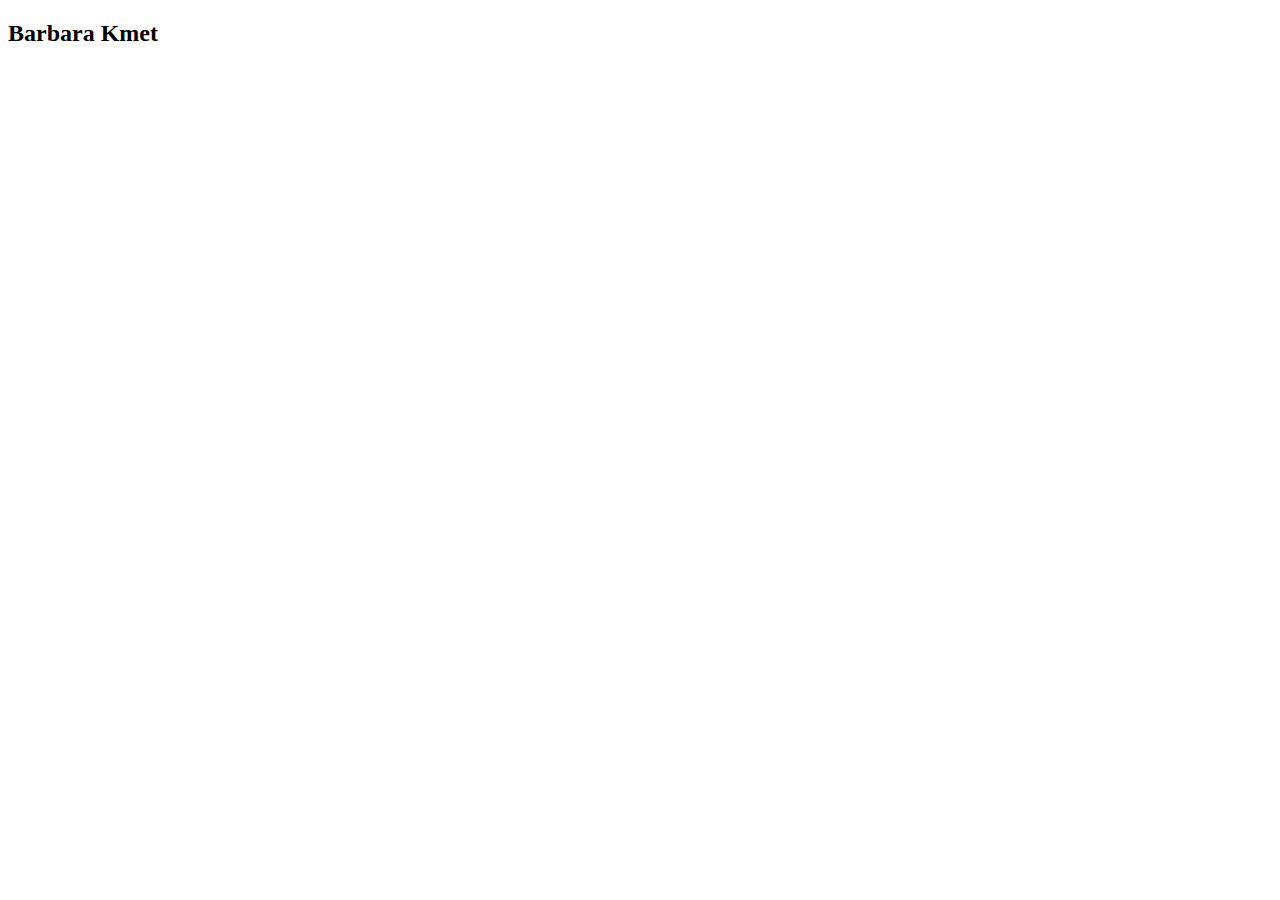
==== index.html @ 4341cfb5 "Update index.html" ====
<!DOCTYPE html>
<html lang="en">
<head>
    <meta charset="UTF-8">
    <meta name="viewport" content="width=device-width, initial-scale=1.0">
    <title>Document</title>
</head>
<body>
    <h2>Barbara Kmet </h2>
</body>
</html>
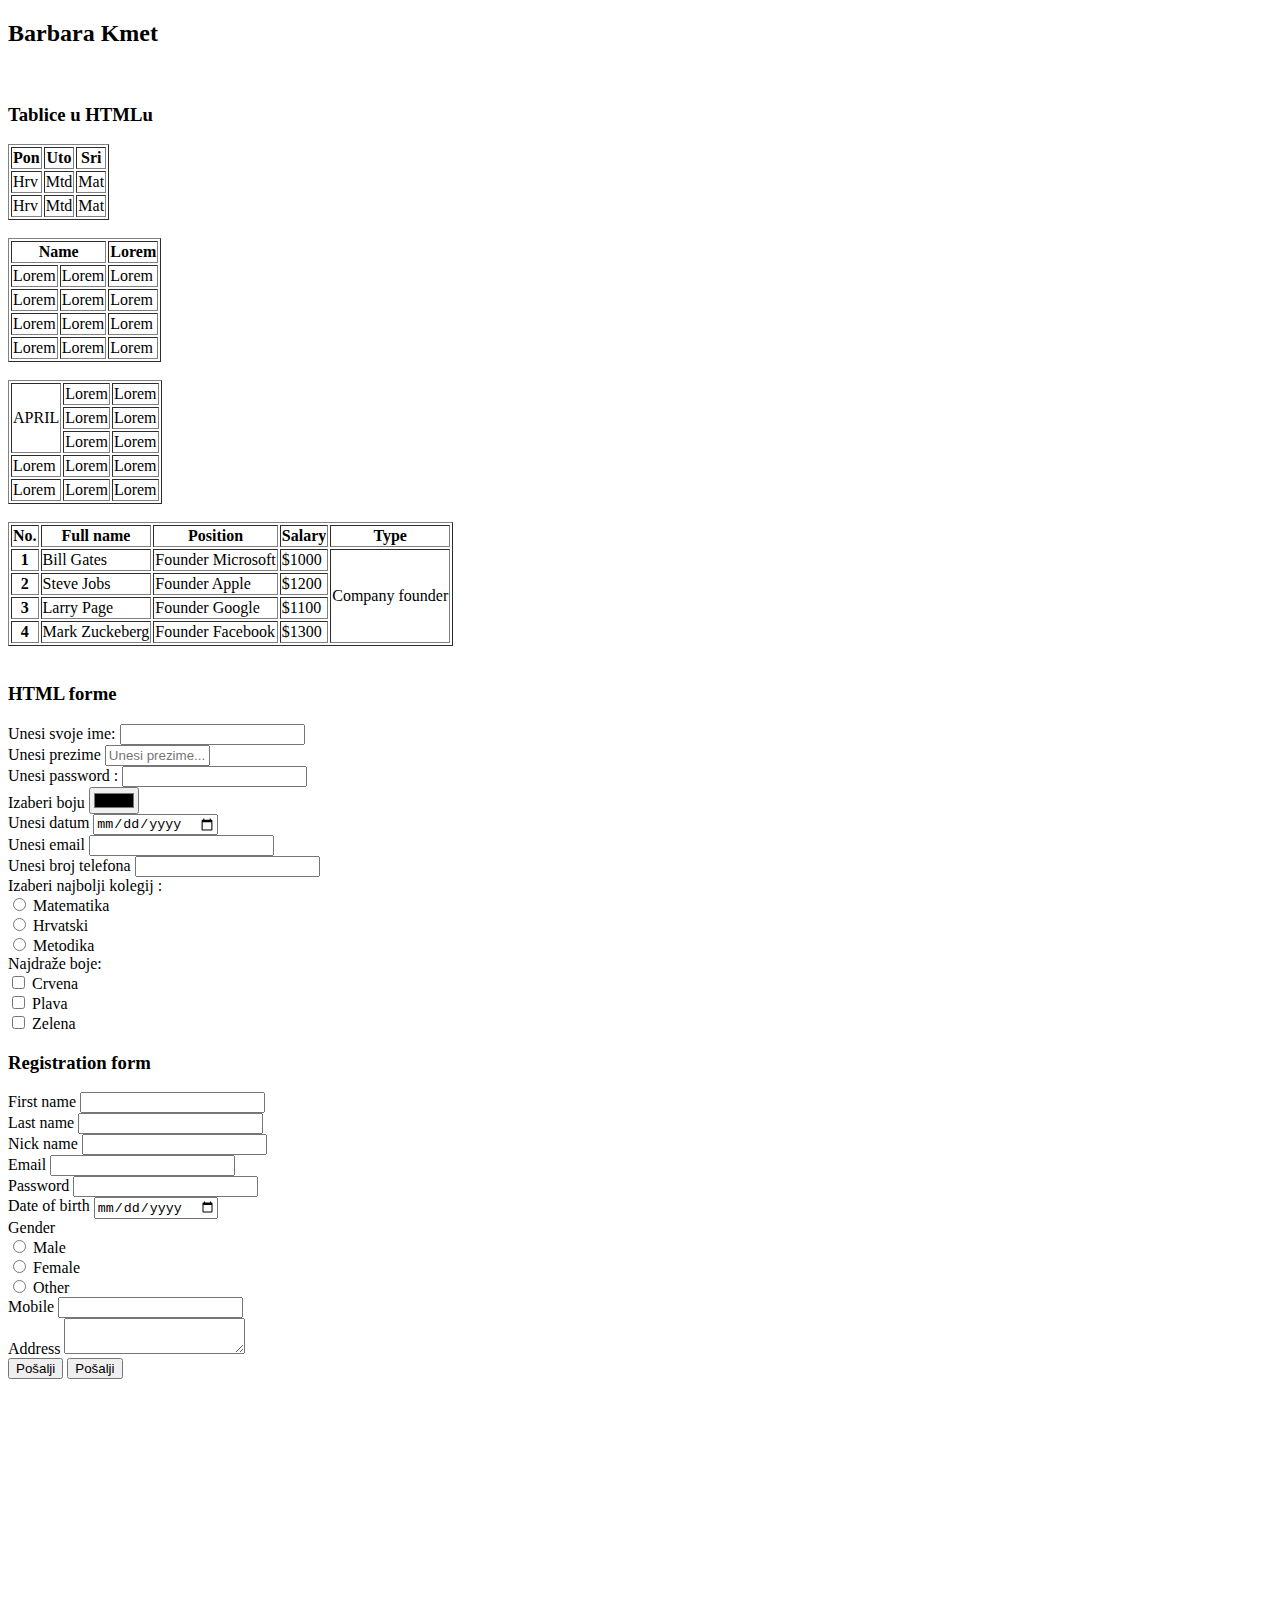
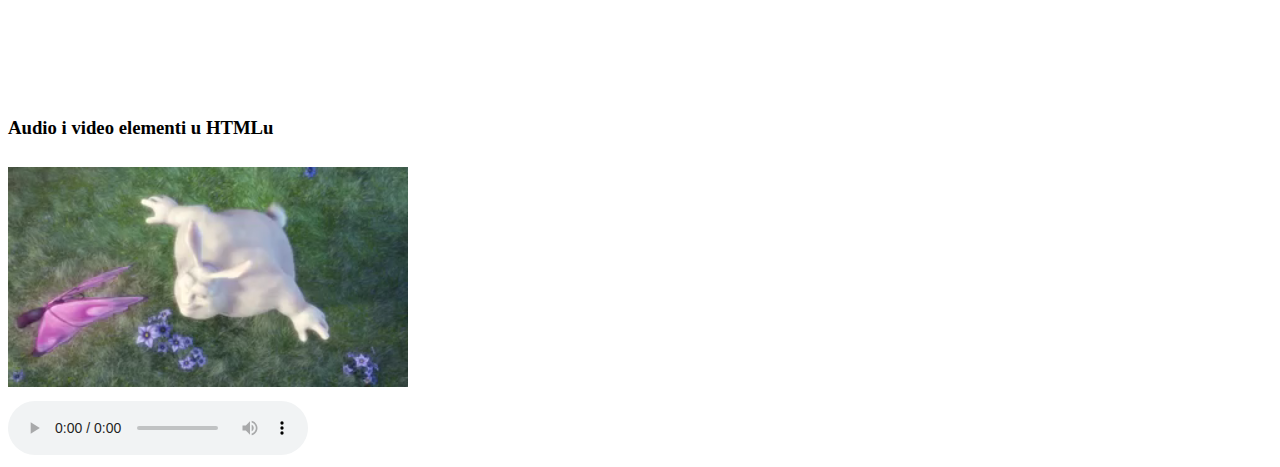
==== commit 2b2adb36: "Forme,tablice, audio/video" ====
--- a/index.html
+++ b/index.html
@@ -6,6 +6,222 @@
     <title>Document</title>
 </head>
 <body>
-    <h2>Barbara Kmet </h2>
+    <h2>Barbara Kmet</h2>
+    <br>
+ <!-- Tablice  -->
+  <h3>Tablice u HTMLu</h3>
+<table border="1"> 
+    <tr>
+        <th>Pon</th>
+        <th>Uto</th>
+        <th>Sri</th>
+    </tr>
+    <tr>
+        <td>Hrv</td>
+        <td>Mtd</td>
+        <td>Mat</td>
+    </tr>
+    <tr>
+        <td>Hrv</td>
+        <td>Mtd</td>
+        <td>Mat</td>
+    </tr>
+</table>
+
+<br>
+
+<table border="1">
+<tr>
+    <th colspan="2">Name</th>
+    <th>Lorem</th>
+</tr>
+<tr>
+<td>Lorem</td>
+<td>Lorem</td>
+<td>Lorem</td>
+</tr>
+<tr>
+ <td>Lorem</td>
+<td>Lorem</td>
+<td>Lorem</td>
+</tr>
+<tr>
+ <td>Lorem</td>
+<td>Lorem</td>
+<td>Lorem</td>
+</tr>
+<tr>
+<td>Lorem</td>
+<td>Lorem</td>
+<td>Lorem</td>
+</tr>
+
+</table>
+
+<br>
+
+<table border="1">
+<tr>
+<td rowspan="3">APRIL</td>
+<td>Lorem</td>
+<td>Lorem</td>
+</tr>
+<tr>
+<td>Lorem</td>
+<td>Lorem</td>
+</tr>
+<tr>
+<td>Lorem</td>
+<td>Lorem</td>
+</tr>
+<tr>
+<td>Lorem</td>
+<td>Lorem</td>
+<td>Lorem</td>
+</tr>
+<tr>
+<td>Lorem</td>
+<td>Lorem</td>
+<td>Lorem</td>
+</tr>
+</table>
+
+<br>
+<table border="1">
+
+    <tr>
+<th>No.</th>
+<th>Full name</th>
+<th>Position</th>
+<th>Salary</th>
+<th>Type</th>
+   </tr>
+   
+   <tr>
+<th>1</th>
+<td>Bill Gates</td>
+<td>Founder Microsoft </td>
+<td>$1000</td>
+<td rowspan="4">Company founder</td>
+   </tr>
+
+   <tr>
+    <th>2</th>
+    <td>Steve Jobs</td>
+    <td>Founder Apple</td>
+    <td>$1200</td>
+    
+   </tr>
+   <tr>
+<th>3</th>
+<td>Larry Page</td>
+<td>Founder Google</td>
+<td>$1100</td>
+
+
+   </tr>
+
+   <tr>
+    <th>4</th>
+    <td>Mark Zuckeberg</td>
+    <td>Founder Facebook</td>
+    <td>$1300</td>
+    
+   </tr>
+</table>
+
+<br>
+
+<!-- HTML forme -->
+<h3>HTML forme</h3>
+<form action="" method="get">
+    <label for="name">Unesi svoje ime:</label>
+    <input type="text" id="name"> <br>
+    <label for=""> Unesi prezime </label>
+    <input type="text" name="prezime" id="prezime" placeholder="Unesi prezime..." maxlength="20" size="10"> <br>
+<label >Unesi password :</label>
+<input type="password"> <br>
+<label >Izaberi boju</label>
+<input type="color" > <br>
+<label >Unesi datum</label>
+<input type="date" > <br>
+<label >Unesi email</label>
+<input type="email" required> <br>
+<label >Unesi broj telefona</label>
+<input type="tel"> <br>
+<label >Izaberi najbolji kolegij :</label> <br>
+<input type="radio" name="kolegij" id="matematika" value="matematika">
+<label for="matematika ">Matematika</label> <br>
+<input type="radio" name="kolegij" id="hrvatski" value="hrvatski">
+<label for="hrvatski ">Hrvatski</label> <br>
+<input type="radio" name="kolegij" id="Metodika" value="metodika">
+<label for="metodika ">Metodika</label> <br>
+<label >Najdraže boje:</label> <br>
+<input type="checkbox" name="boja1" id="boja1">
+<label for="boja1">Crvena</label> <br>
+<input type="checkbox" name="boja2" id="boja2">
+<label for="Boja2">Plava</label> <br>
+<input type="checkbox" name="boja3" id="boja3">
+<label for="Boja3">Zelena</label> <br>
+
+<h3>Registration form</h3>
+
+<label for="name">First name</label>
+<input type="text" id="name"> <br>
+<label for=""> Last name </label>
+<input type="text" name="prezime" id="prezime" > <br>
+<label for="name">Nick name</label>
+<input type="text" id="name"> <br>
+<label >Email</label>
+<input type="email" required> <br>
+<label >Password</label>
+<input type="password"> <br>
+<label >Date of birth</label>
+<input type="date" > <br>
+<label >Gender</label> <br>
+<input type="radio" name="gender" id="male" value="male">
+<label for="male ">Male</label> <br>
+<input type="radio" name="gender" id="female" value="female">
+<label for="female ">Female</label> <br>
+<input type="radio" name="gender" id="Other" value="Other">
+<label for="other ">Other</label> <br>
+<label >Mobile</label>
+<input type="tel"> <br>
+<label for="address">Address</label>
+<textarea name="address" id="address"></textarea> <br>
+<input type="submit" value="Pošalji">
+
+
+
+
+
+<input type="submit" value="Pošalji">
+</form>
+
+<iframe width="560" height="315" src="https://www.youtube.com/embed/cQIOL8M8fGU?si=P8NoPtBFC2dad74L" 
+title="YouTube video player" frameborder="0"
+ allow="accelerometer; autoplay; clipboard-write; encrypted-media; gyroscope; picture-in-picture; web-share"
+  referrerpolicy="strict-origin-when-cross-origin" allowfullscreen></iframe>
+
+
+<h3>Audio i video elementi u HTMLu</h3>
+
+  <video width="400" height="240">
+    <source src="assets/mov_bbb.mp4">
+    Your browser does not support HTML video.
+  </video>
+<br>
+  <audio controls>
+    <source src="horse.ogg" type="audio/ogg">
+    
+  Your browser does not support the audio element.
+  </audio>
+
+
+
+
+
+
+
 </body>
 </html>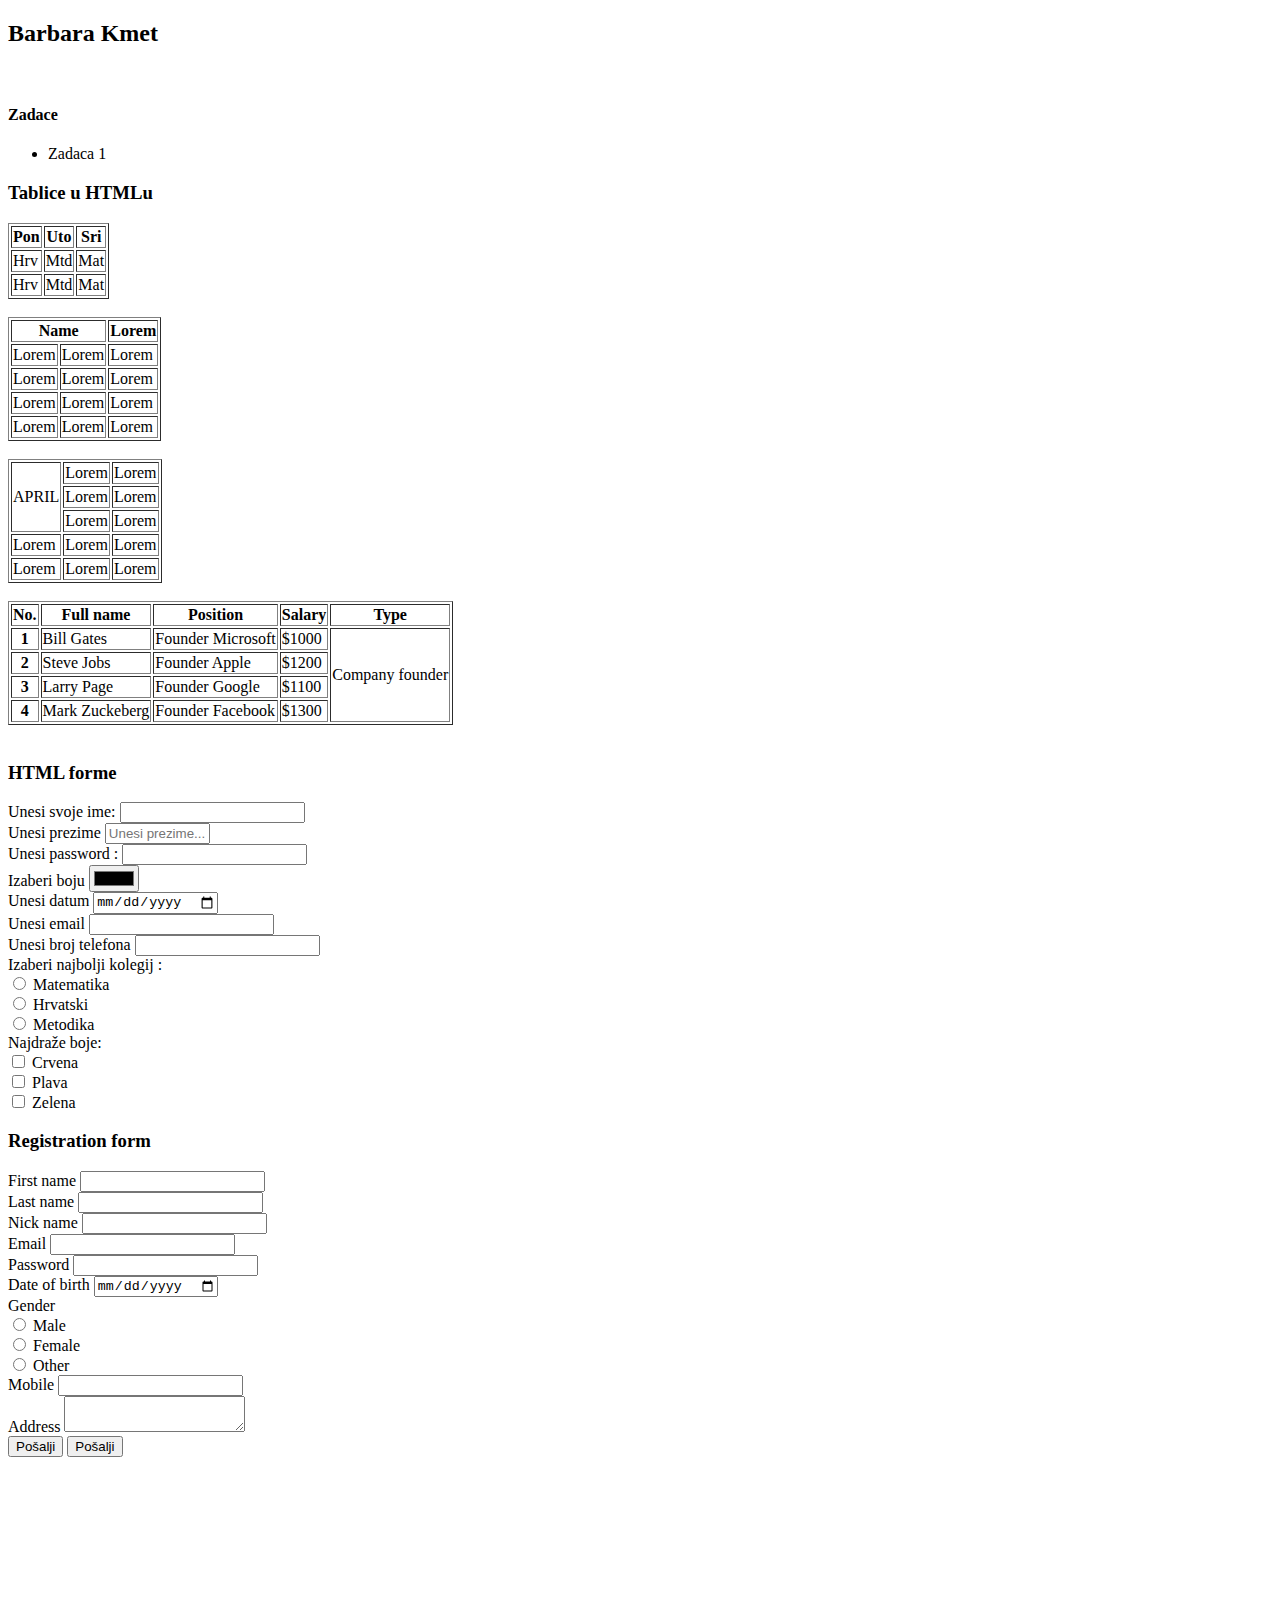
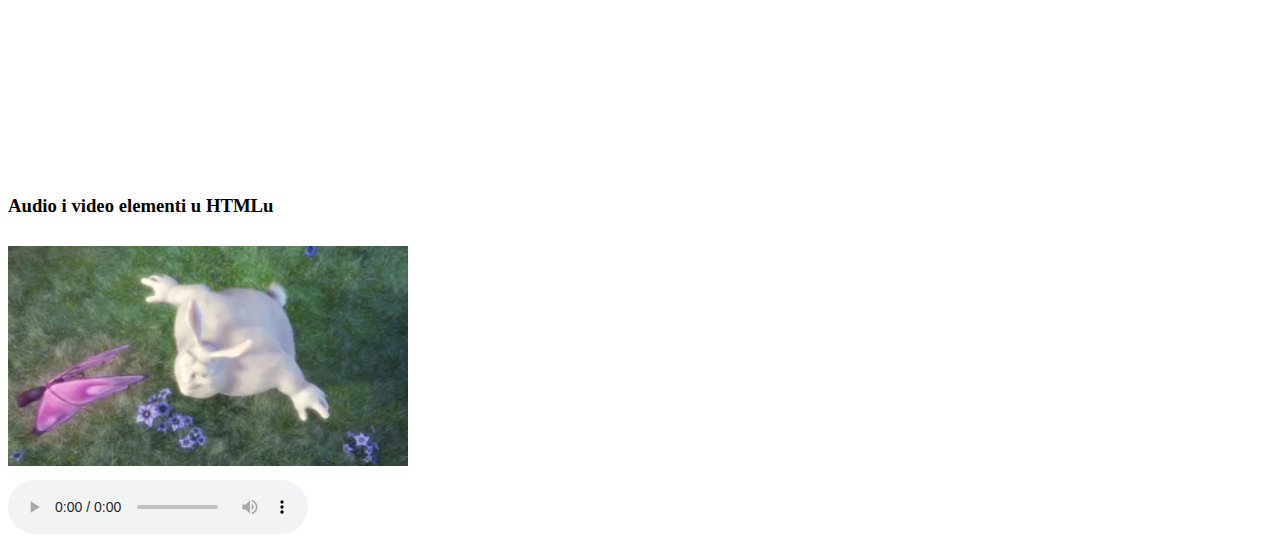
==== commit e2a5e0bf: "zadaca1?" ====
--- a/index.html
+++ b/index.html
@@ -8,6 +8,11 @@
 <body>
     <h2>Barbara Kmet</h2>
     <br>
+    <h4>Zadace</h4>
+    <ul>
+        <li>Zadaca 1</li>
+        
+    </ul>
  <!-- Tablice  -->
   <h3>Tablice u HTMLu</h3>
 <table border="1"> 
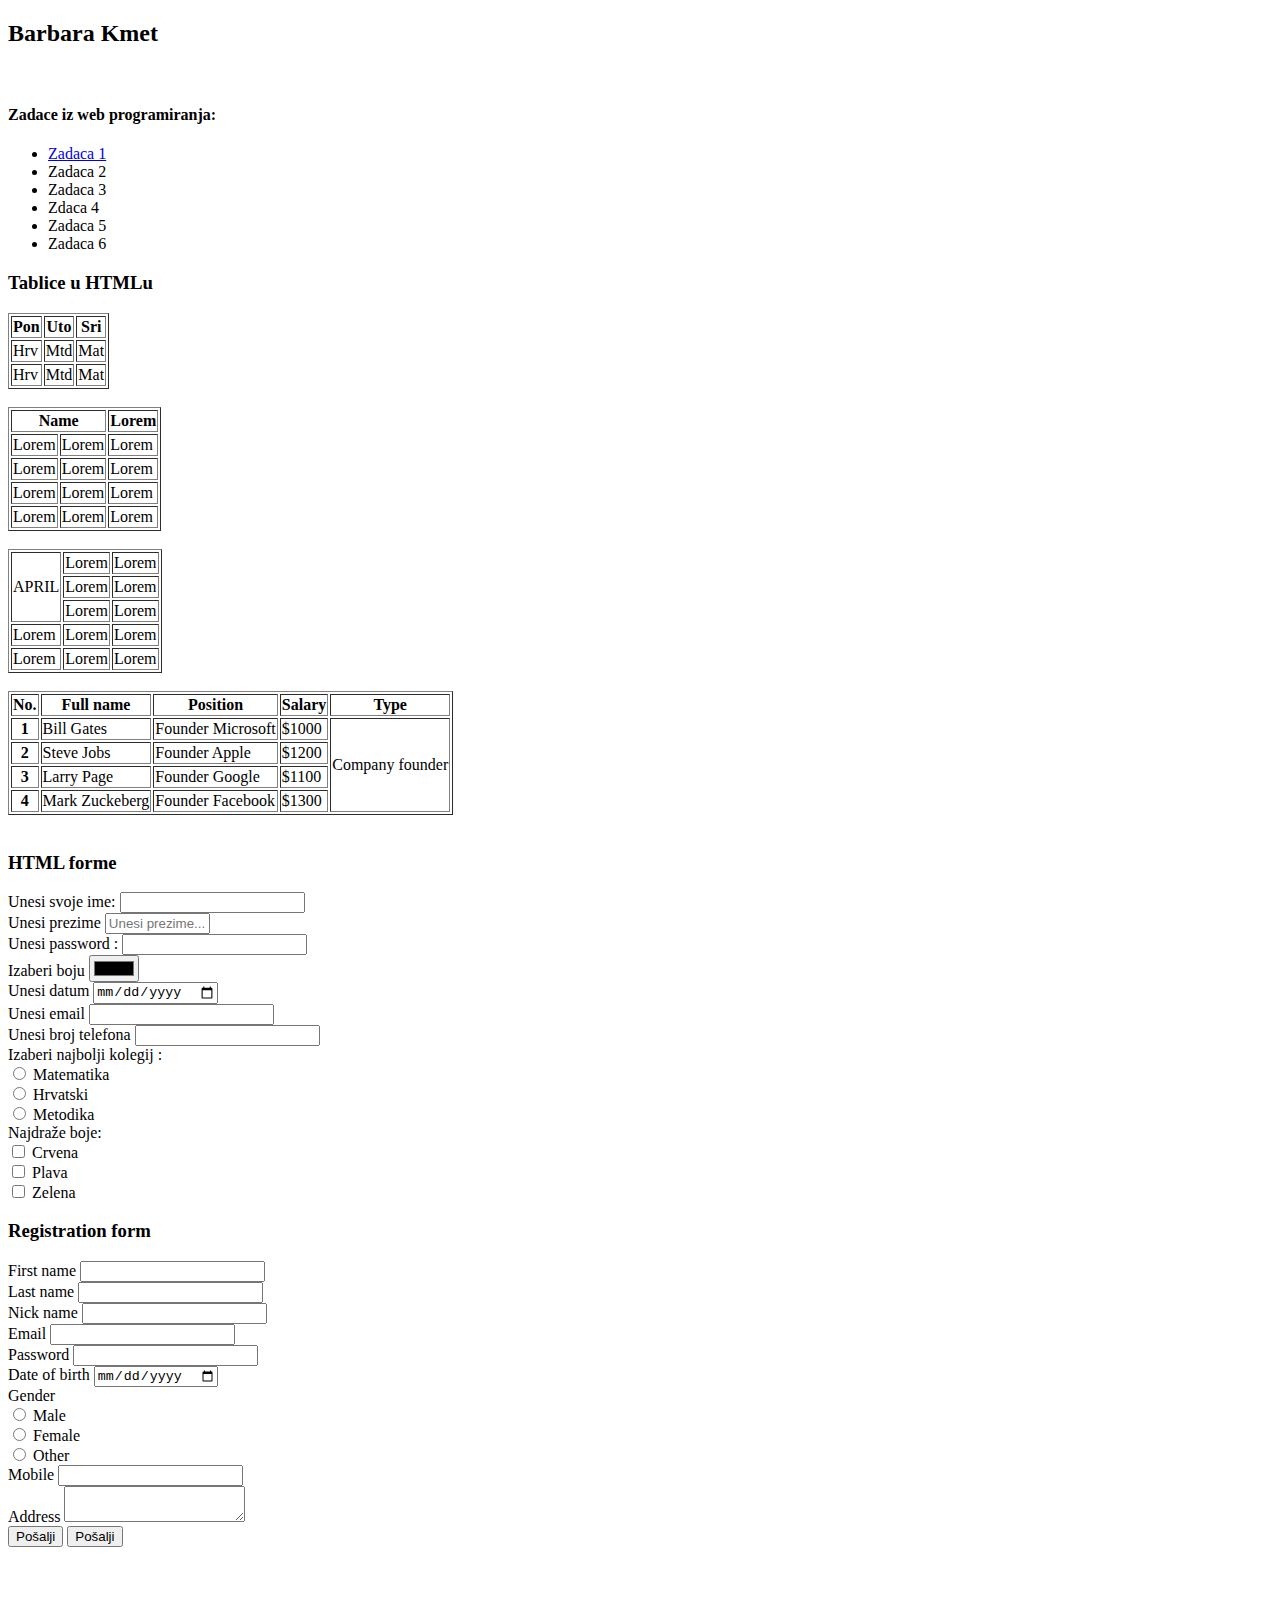
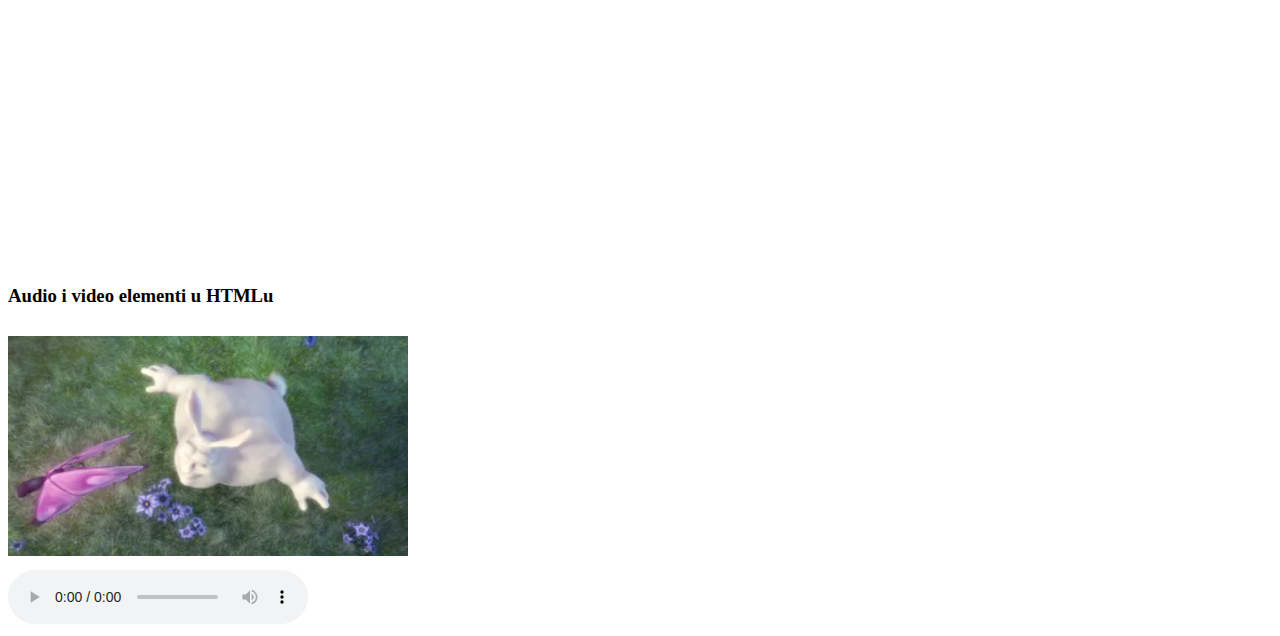
==== commit 623a5f0b: "zadaca1(opet)" ====
--- a/index.html
+++ b/index.html
@@ -8,9 +8,14 @@
 <body>
     <h2>Barbara Kmet</h2>
     <br>
-    <h4>Zadace</h4>
+    <h4>Zadace iz web programiranja:</h4>
     <ul>
-        <li>Zadaca 1</li>
+        <li> <a href="zadace/zadaca 1.html"> Zadaca 1</a></li>
+        <li>Zadaca 2</li>
+        <li>Zadaca 3</li>
+        <li>Zdaca 4</li>
+        <li>Zadaca 5</li>
+        <li>Zadaca 6</li>
         
     </ul>
  <!-- Tablice  -->
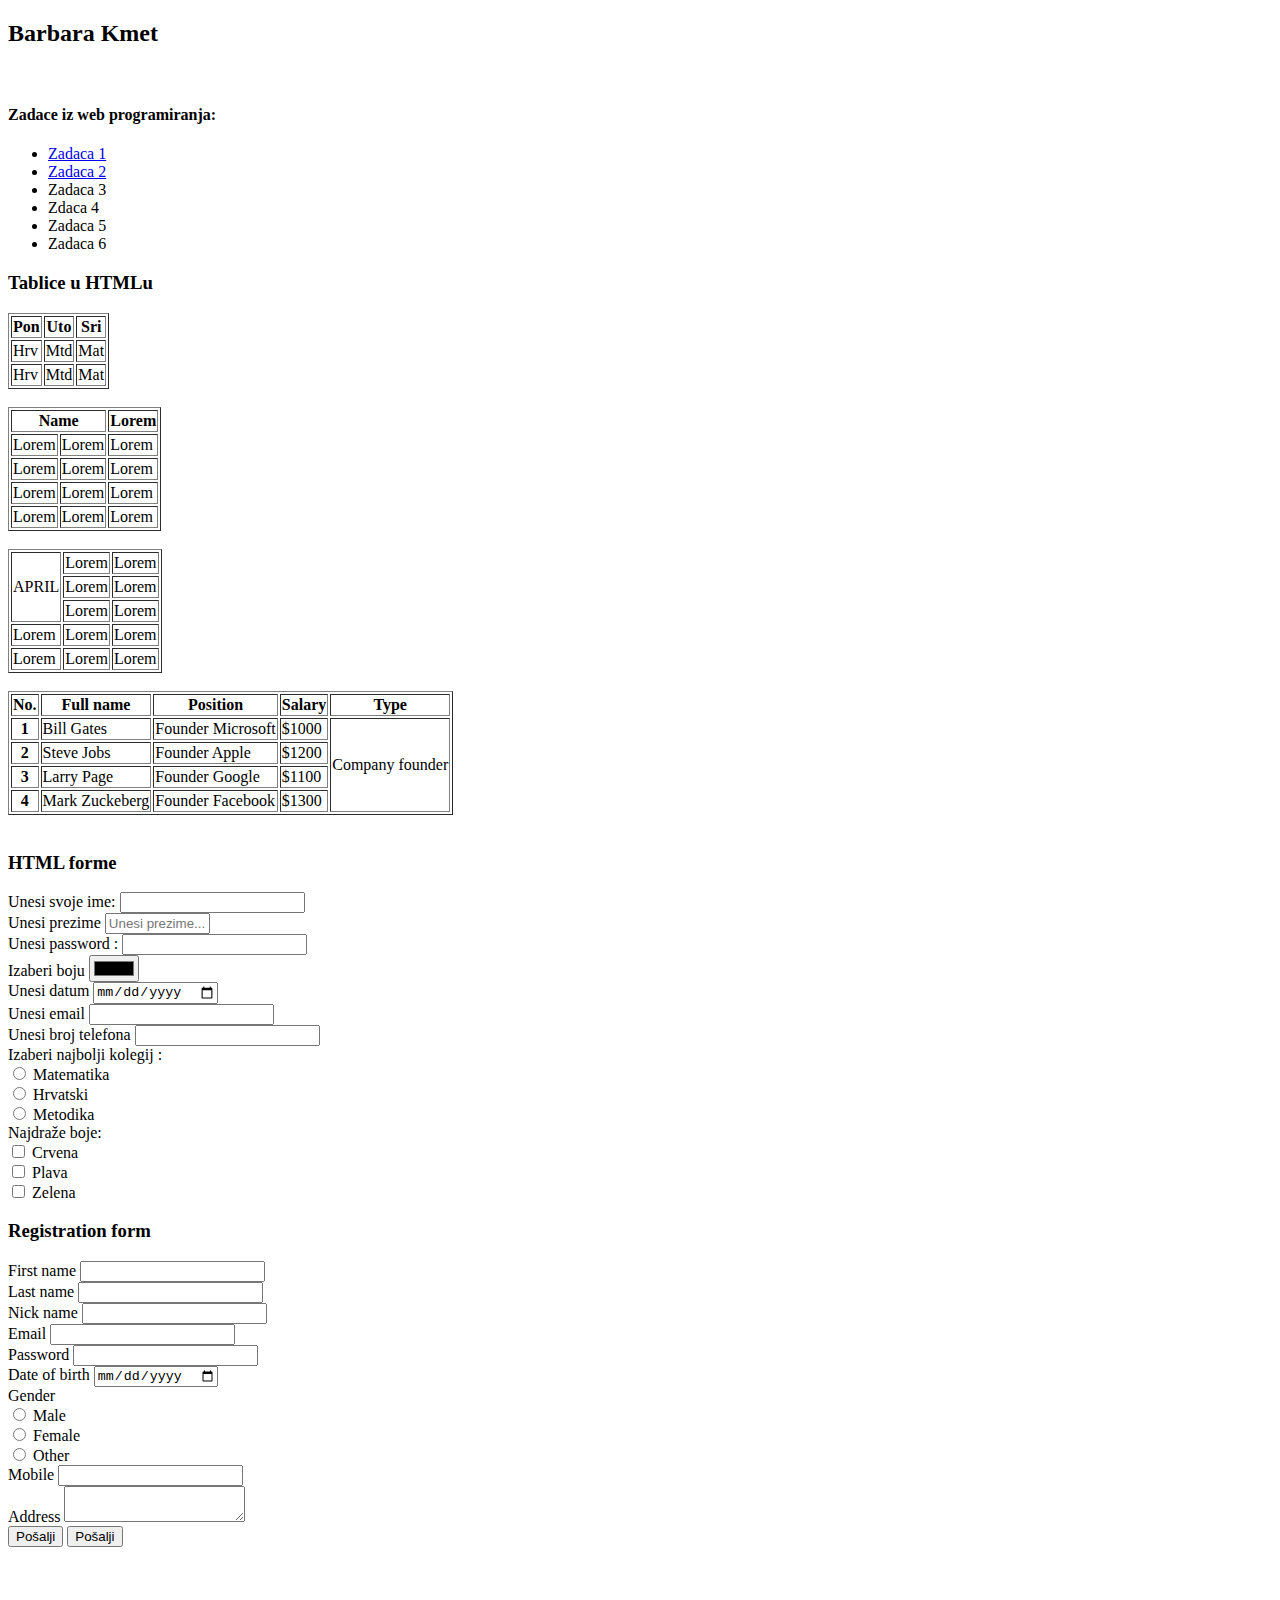
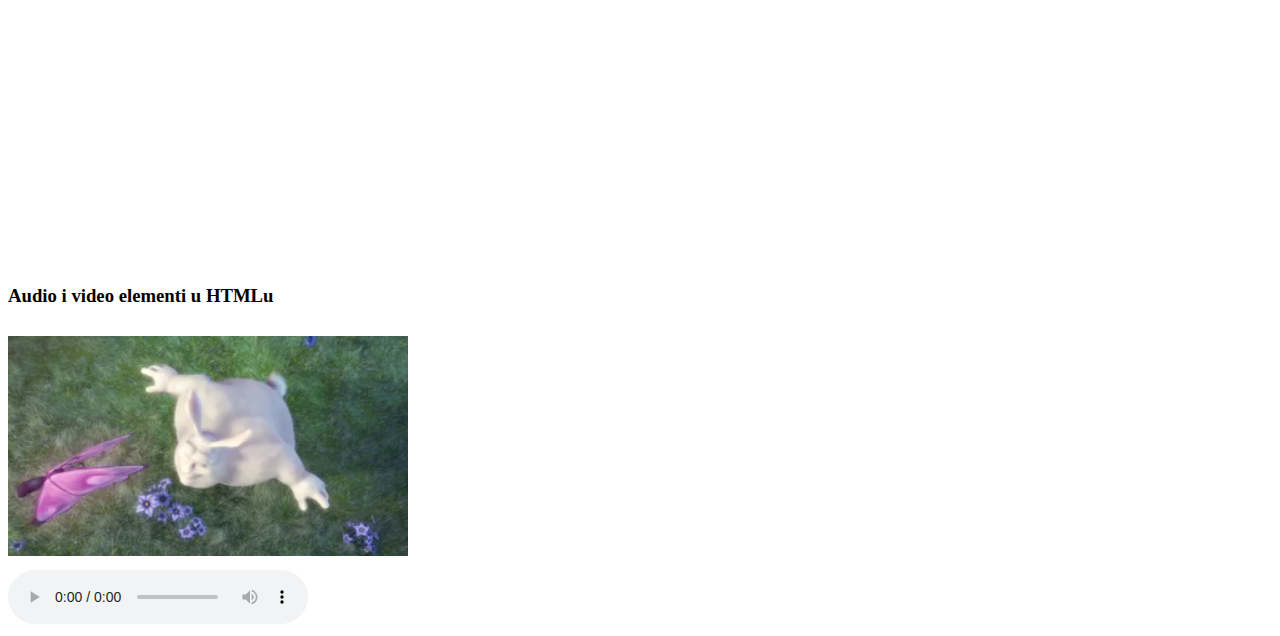
==== commit b9054e22: "update01" ====
--- a/index.html
+++ b/index.html
@@ -11,7 +11,7 @@
     <h4>Zadace iz web programiranja:</h4>
     <ul>
         <li> <a href="zadace/zadaca 1.html"> Zadaca 1</a></li>
-        <li>Zadaca 2</li>
+        <li> <a href="zadace/zadaca2.html">Zadaca 2</a></li>
         <li>Zadaca 3</li>
         <li>Zdaca 4</li>
         <li>Zadaca 5</li>
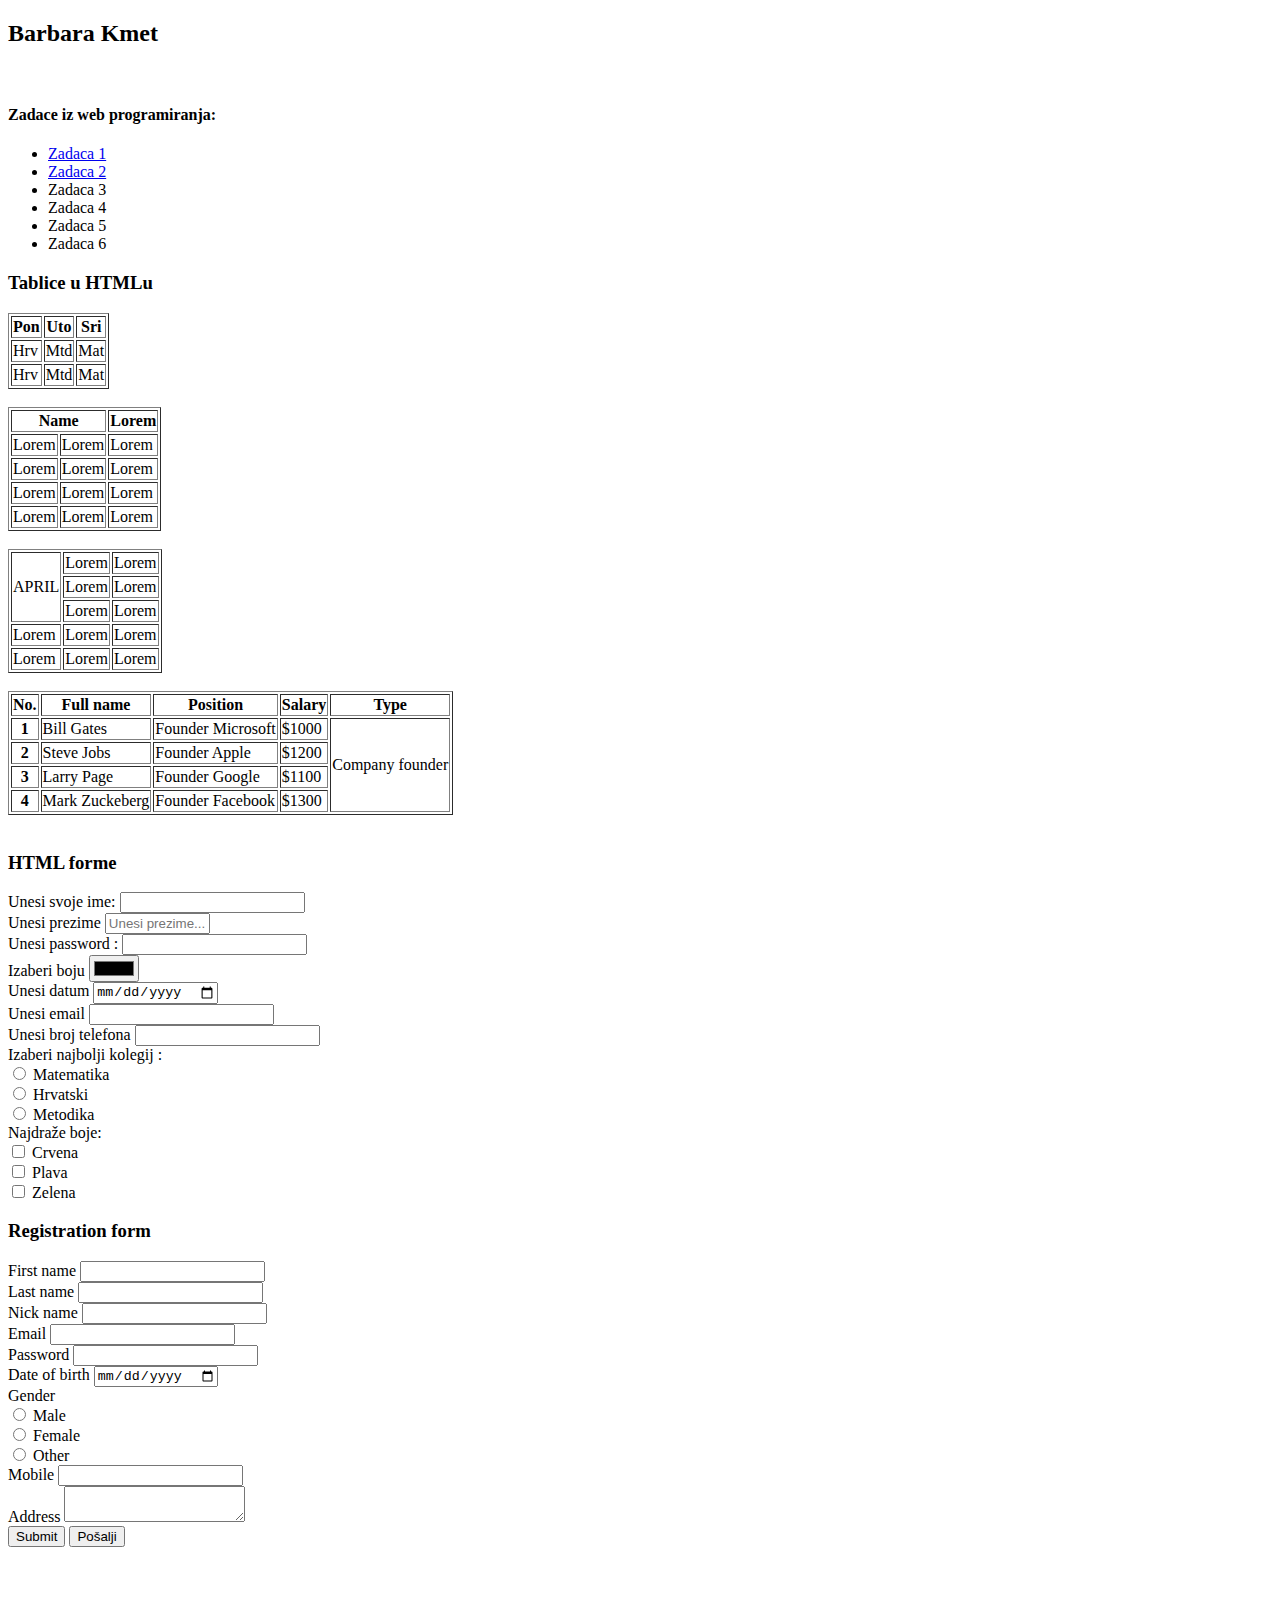
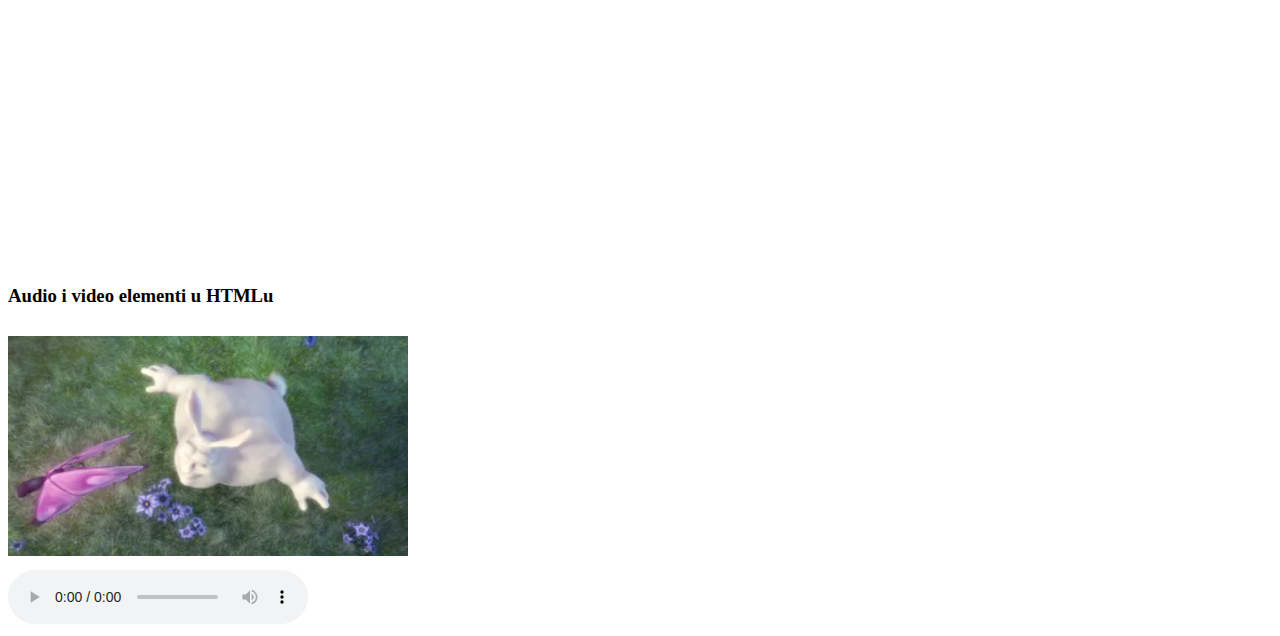
==== commit a72d0847: "zadaca3itd" ====
--- a/index.html
+++ b/index.html
@@ -12,8 +12,8 @@
     <ul>
         <li> <a href="zadace/zadaca 1.html"> Zadaca 1</a></li>
         <li> <a href="zadace/zadaca2.html">Zadaca 2</a></li>
-        <li>Zadaca 3</li>
-        <li>Zdaca 4</li>
+        <li> <a href="zadace/zadaca3.html"></a>Zadaca 3</li>
+        <li>Zadaca 4</li>
         <li>Zadaca 5</li>
         <li>Zadaca 6</li>
         
@@ -199,7 +199,7 @@
 <input type="tel"> <br>
 <label for="address">Address</label>
 <textarea name="address" id="address"></textarea> <br>
-<input type="submit" value="Pošalji">
+<input type="submit" value="Submit">
 
 
 
